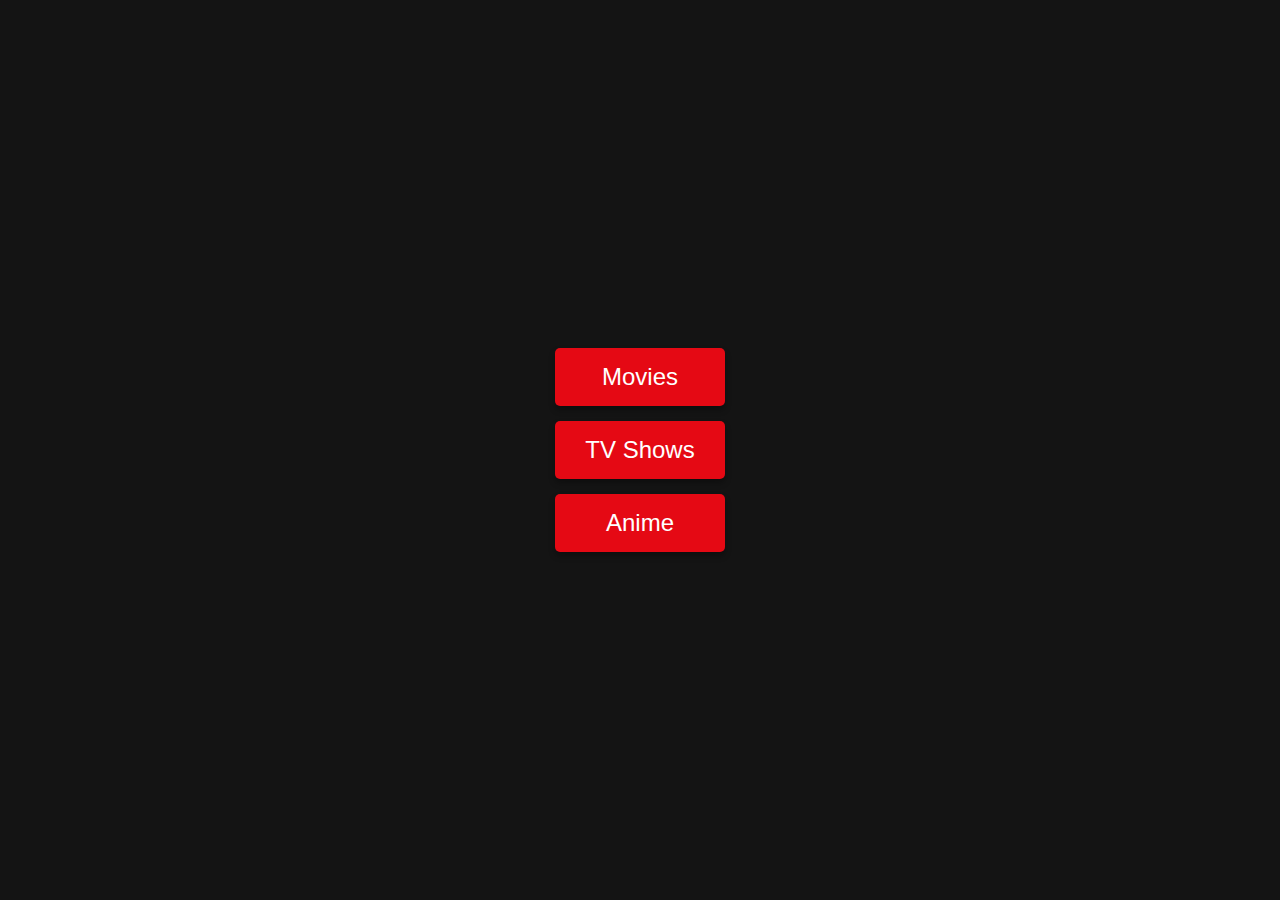
==== docs/index.html @ e6f3109f "Second commit" ====
<!DOCTYPE html>
<html lang="en">
<head>
    <meta charset="UTF-8">
    <meta name="viewport" content="width=device-width, initial-scale=1.0">
    <title>MYFLIX</title>
    <link rel="stylesheet" href="styles.css">
</head>
<body>
    <div class="container">
        <div class="options">
            <a href="movies.html">Movies</a>
            <a href="tvshows.html">TV Shows</a>
            <a href="anime.html">Anime</a>
        </div>
    </div>
</body>
</html>
---- docs/styles.css ----
/* Global Styles */
body {
    font-family: Arial, sans-serif;
    margin: 0;
    padding: 0;
    display: flex;
    justify-content: center;
    align-items: center;
    height: 100vh;
    background: #141414; /* Netflix-like background color */
    color: #ffffff; /* Netflix-like text color */
}

/* Center Container */
.container {
    text-align: center;
}

/* Title (if needed later) */
h1 {
    margin-bottom: 30px;
    font-size: 3em;
    color: #e50914; /* Netflix brand color */
    text-shadow: 2px 2px 5px rgba(0, 0, 0, 0.7);
}

/* Navigation Options */
.options {
    display: flex;
    flex-direction: column;
    gap: 15px;
}

/* Buttons (Navigation Links) */
.options a {
    text-decoration: none;
    font-size: 1.5em;
    color: #ffffff;
    background-color: #e50914; /* Netflix red */
    padding: 15px 30px;
    border-radius: 5px;
    transition: transform 0.2s ease, background-color 0.3s ease;
    text-align: center;
    box-shadow: 0px 4px 6px rgba(0, 0, 0, 0.3);
}

/* Hover Effects for Buttons */
.options a:hover {
    background-color: #f40612; /* Slightly lighter red */
    transform: scale(1.05); /* Button enlarges slightly on hover */
}

/* Add spacing for small devices */
@media (max-width: 600px) {
    .options a {
        font-size: 1.2em;
        padding: 10px 20px;
    }
}
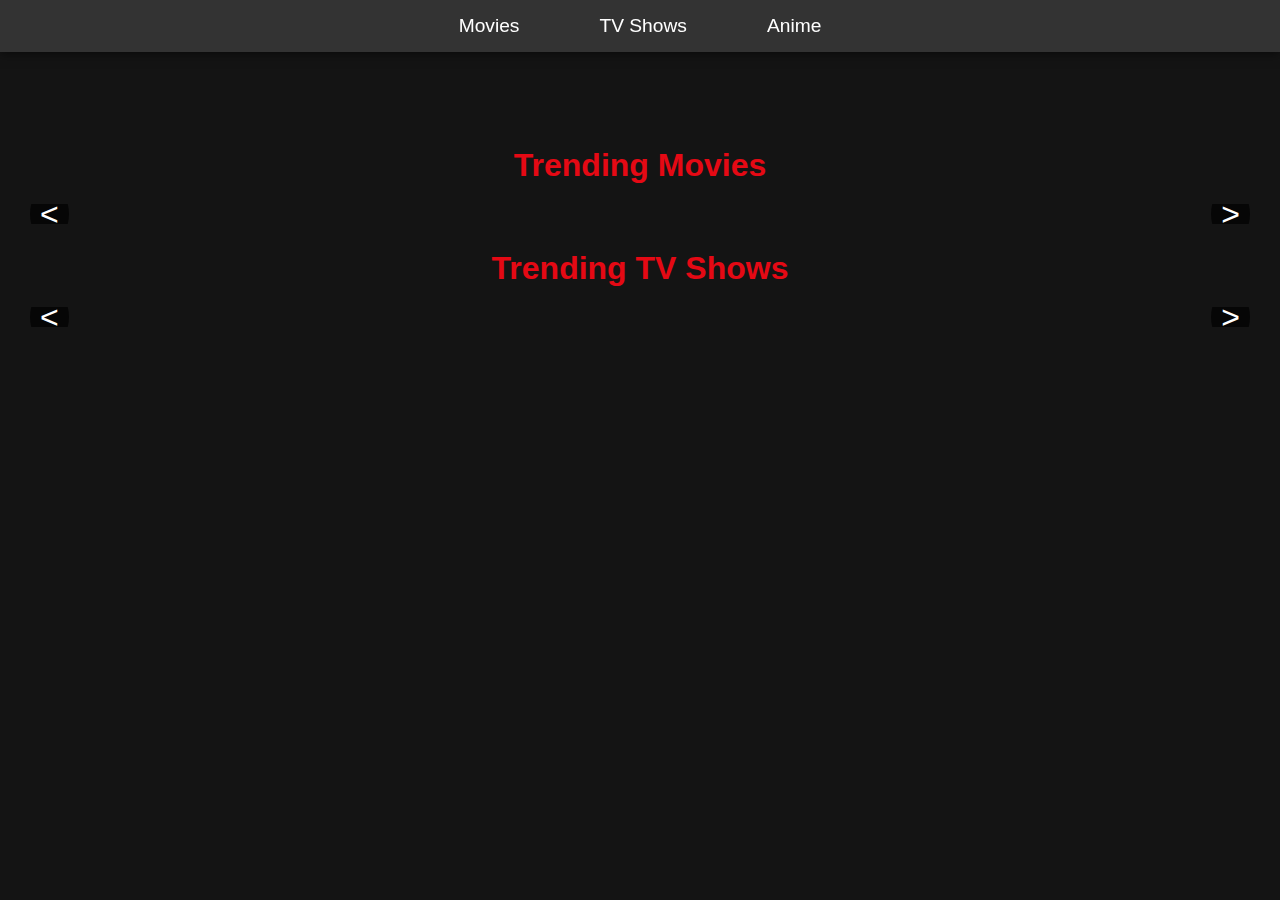
==== commit ee660d2d: "Upgraded movies structure and UI" ====
--- a/docs/index.html
+++ b/docs/index.html
@@ -4,15 +4,108 @@
     <meta charset="UTF-8">
     <meta name="viewport" content="width=device-width, initial-scale=1.0">
     <title>MYFLIX</title>
-    <link rel="stylesheet" href="styles.css">
+    <link rel="stylesheet" href="index.css">
 </head>
 <body>
-    <div class="container">
-        <div class="options">
-            <a href="movies.html">Movies</a>
-            <a href="tvshows.html">TV Shows</a>
-            <a href="anime.html">Anime</a>
+    <header>
+        <nav class="navbar">
+            <ul class="nav-links">
+                <li><a href="movies.html">Movies</a></li>
+                <li><a href="tvshows.html">TV Shows</a></li>
+                <li><a href="anime.html">Anime</a></li>
+            </ul>
+        </nav>
+    </header>
+    <main>
+        <div class="trending-section">
+            <h2>Trending Movies</h2>
+            <div class="carousel-wrapper">
+                <button class="scroll-button" id="scroll-left-movies">&lt;</button>
+                <div id="trending-movies" class="trending-carousel"></div>
+                <button class="scroll-button" id="scroll-right-movies">&gt;</button>
+            </div>
+
+            <h2>Trending TV Shows</h2>
+            <div class="carousel-wrapper">
+                <button class="scroll-button" id="scroll-left-tvshows">&lt;</button>
+                <div id="trending-tvshows" class="trending-carousel"></div>
+                <button class="scroll-button" id="scroll-right-tvshows">&gt;</button>
+            </div>
         </div>
-    </div>
+    </main>
+    <script>
+    const apiKey = "8be1f700d2547e560efe20e398bbe52b";
+    const imageBaseUrl = "https://image.tmdb.org/t/p/w500";
+
+    // Function to fetch trending data
+    async function fetchTrending(mediaType, timeWindow) {
+        const url = `https://api.themoviedb.org/3/trending/${mediaType}/${timeWindow}?api_key=${apiKey}`;
+        try {
+            const response = await fetch(url);
+            if (!response.ok) {
+                console.error(`Error fetching trending ${mediaType}:`, response.statusText);
+                return [];
+            }
+            const data = await response.json();
+            return data.results || [];
+        } catch (error) {
+            console.error(`Error fetching trending ${mediaType}:`, error);
+            return [];
+        }
+    }
+
+    // Function to display trending items
+    function displayTrending(data, containerId) {
+        const container = document.getElementById(containerId);
+        container.innerHTML = ""; // Clear previous content
+        data.forEach(item => {
+            const card = document.createElement("div");
+            card.className = "trending-card";
+
+            const imageUrl = item.poster_path
+                ? `${imageBaseUrl}${item.poster_path}`
+                : "placeholder.jpg"; // Fallback image
+
+            // Add the movie card with an onclick event to redirect to movie_page.html
+            card.innerHTML = `
+                <img 
+                    src="${imageUrl}" 
+                    alt="${item.title || item.name}" 
+                    class="trending-image" 
+                    onclick="openMoviePage(${item.id})">
+                <p class="trending-title">${item.title || item.name}</p>
+            `;
+            container.appendChild(card);
+        });
+    }
+
+    // Function to redirect to movie_page.html with TMDB ID
+    function openMoviePage(tmdbId) {
+        window.location.href = `movie_page.html?tmdbId=${tmdbId}`;
+    }
+
+    // Function to add horizontal scrolling functionality
+    function addScrollButtons(leftButtonId, rightButtonId, containerId) {
+        const leftButton = document.getElementById(leftButtonId);
+        const rightButton = document.getElementById(rightButtonId);
+        const container = document.getElementById(containerId);
+
+        leftButton.addEventListener("click", () => {
+            container.scrollBy({ left: -300, behavior: "smooth" });
+        });
+
+        rightButton.addEventListener("click", () => {
+            container.scrollBy({ left: 300, behavior: "smooth" });
+        });
+    }
+
+    // Fetch and display trending movies and TV shows
+    fetchTrending("movie", "week").then(data => displayTrending(data, "trending-movies"));
+    fetchTrending("tv", "week").then(data => displayTrending(data, "trending-tvshows"));
+
+    // Add scrolling functionality to carousels
+    addScrollButtons("scroll-left-movies", "scroll-right-movies", "trending-movies");
+    addScrollButtons("scroll-left-tvshows", "scroll-right-tvshows", "trending-tvshows");
+    </script>
 </body>
 </html>
--- a/docs/index.css
+++ b/docs/index.css
@@ -0,0 +1,147 @@
+/* General Styles */
+body {
+    font-family: Arial, sans-serif;
+    margin: 0;
+    padding: 0;
+    background: #141414;
+    color: #ffffff;
+    overflow-x: hidden;
+}
+
+/* Navbar */
+.navbar {
+    background: #333;
+    padding: 15px 0;
+    box-shadow: 0px 2px 10px rgba(0, 0, 0, 0.5);
+    position: fixed;
+    width: 100%;
+    z-index: 10;
+    top: 0;
+}
+
+.nav-links {
+    list-style: none;
+    display: flex;
+    justify-content: center;
+    margin: 0;
+    padding: 0;
+}
+
+.nav-links li {
+    margin: 0 20px;
+}
+
+.nav-links a {
+    text-decoration: none;
+    color: #fff;
+    font-size: 1.2em;
+    padding: 10px 20px;
+    border-radius: 5px;
+    transition: background-color 0.3s ease, transform 0.2s ease;
+}
+
+.nav-links a:hover {
+    background: #e50914;
+    transform: scale(1.1);
+}
+
+/* Trending Section */
+.trending-section {
+    margin-top: 100px; /* Space below navbar */
+    padding: 20px;
+    text-align: center;
+}
+
+.trending-section h2 {
+    color: #e50914;
+    font-size: 2em;
+    margin-bottom: 20px;
+}
+
+/* Carousel Wrapper */
+.carousel-wrapper {
+    display: flex;
+    align-items: center;
+    justify-content: center;
+    position: relative;
+    margin: 20px auto;
+    overflow: hidden;
+}
+
+.trending-carousel {
+    display: flex;
+    gap: 15px;
+    overflow-x: auto;
+    scroll-behavior: smooth;
+    scrollbar-width: none; /* Hide scrollbar for Firefox */
+    -ms-overflow-style: none; /* Hide scrollbar for IE and Edge */
+    padding: 10px 0;
+}
+
+.trending-carousel::-webkit-scrollbar {
+    display: none; /* Hide scrollbar for WebKit browsers */
+}
+
+/* Trending Card */
+.trending-card {
+    flex: 0 0 auto;
+    width: 150px;
+    text-align: center;
+    background: #333;
+    border-radius: 5px;
+    padding: 10px;
+    cursor: pointer;
+    transition: transform 0.3s ease, background-color 0.3s;
+}
+
+.trending-card:hover {
+    transform: scale(1.1);
+    background-color: #444;
+}
+
+.trending-image {
+    width: 100%;
+    border-radius: 5px;
+}
+
+.trending-title {
+    margin-top: 10px;
+    font-size: 0.9em;
+    color: #bbb;
+}
+
+/* Scroll Buttons */
+.scroll-button {
+    background: rgba(0, 0, 0, 0.7);
+    border: none;
+    color: #fff;
+    font-size: 2em;
+    padding: 10px;
+    cursor: pointer;
+    position: absolute;
+    z-index: 1;
+    top: 50%;
+    transform: translateY(-50%);
+    border-radius: 50%;
+    transition: background-color 0.3s;
+}
+
+.scroll-button:hover {
+    background: rgba(0, 0, 0, 0.9);
+}
+
+#scroll-left-movies {
+    left: 10px;
+}
+
+#scroll-right-movies {
+    right: 10px;
+}
+
+#scroll-left-tvshows {
+    left: 10px;
+}
+
+#scroll-right-tvshows {
+    right: 10px;
+}
